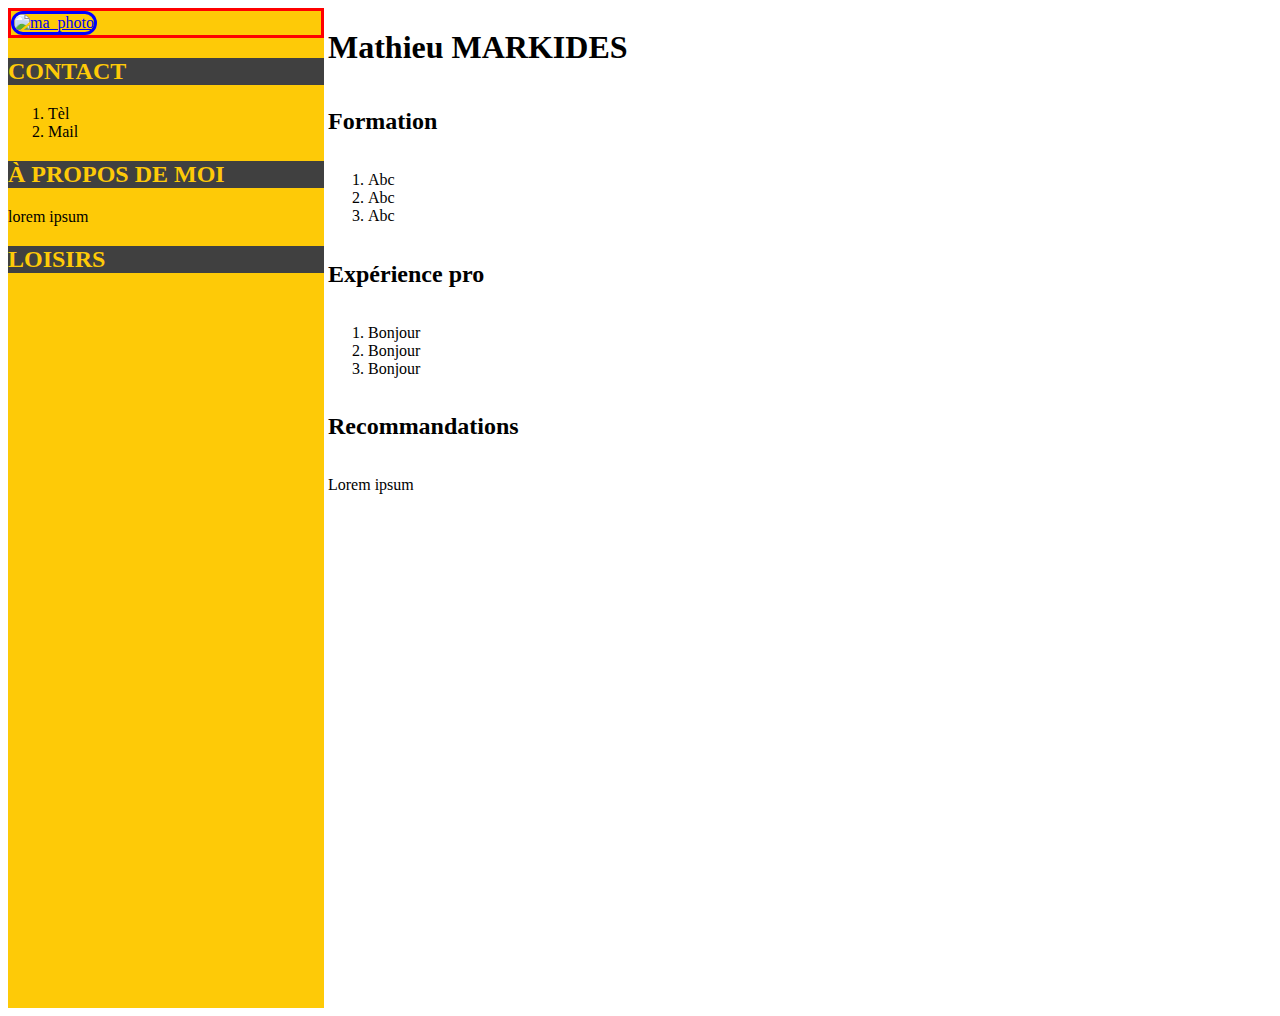
==== Test.html @ 7c911166 "Add files via upload" ====
<!DOCTYPE html>
<head>
	<script src="https://kit.fontawesome.com/b9b0c334b4.js" crossorigin="anonymous"></script>
	<link rel="stylesheet" href="style.css" />
	<title> TEST CV </title>
</head>
<body>
	<div id="liseret">
		<div id="photo">
			<a href="img/moi.jpg"><img src="img/moi_mini.jpg" alt="ma_photo" title="mathieu" /></a>
		</div>
		<section>
			<h2>contact</h2>
			<ol>
				<li>Tèl</li>
				<li>Mail</li>
			</ol>
		</section>
		<section>
			<h2>à propos de moi</h2>
			<p> lorem ipsum</p>
		</section>
		<section>
			<h2>loisirs</h2>
			<i class="fas fa-swimmer"></i>
			<i class="fas fa-cat"></i>
			<i class="fas fa-cocktail"></i>
		</section>
	</div>
	<div id="contenu">
		<h1>Mathieu MARKIDES</h1>
		<section>
			<div id=categories>
				<i class="fas fa-graduation-cap"></i>
				<h2>Formation</h2>
			</div>
			<ol>
				<li>Abc</li>
				<li>Abc</li>
				<li>Abc</li>
			</ol>
		</section>
		<section>
			<div id=categories>
			<i class="fas fa-briefcase"></i>
			<h2>Expérience pro</h2>
			</div>
			<ol>
				<li>Bonjour</li>
				<li>Bonjour</li>
				<li>Bonjour</li>
			</ol>
		</section>
		<section>
			<div id=categories>
			<i class="fas fa-pencil-alt"></i>
			<h2>Recommandations</h2>
			</div>
			<p>Lorem ipsum</p>
		</section>		
	</div>
</body>
---- style.css ----
#liseret, #contenu{
	display: inline-block;
	vertical-align: top;
}

#liseret{
	background-color: #FECA07;
	width:25%;
	height: 1000px;
}

#liseret h2{
	background-color: #404040;
	color: #FECA07;
	text-transform: uppercase;
}

#photo{
	display: flex;
	border : solid red;
}

#liseret img{
	border-radius: 50px;
	width: 90px;
	height: 90px;
	justify-content: center;
	align-items: center;
	border: solid blue;
}

#contenu{
	width:70%;
}

#categories{
	display: flex;
	justify-content: flex-start;
	align-items: center;
}
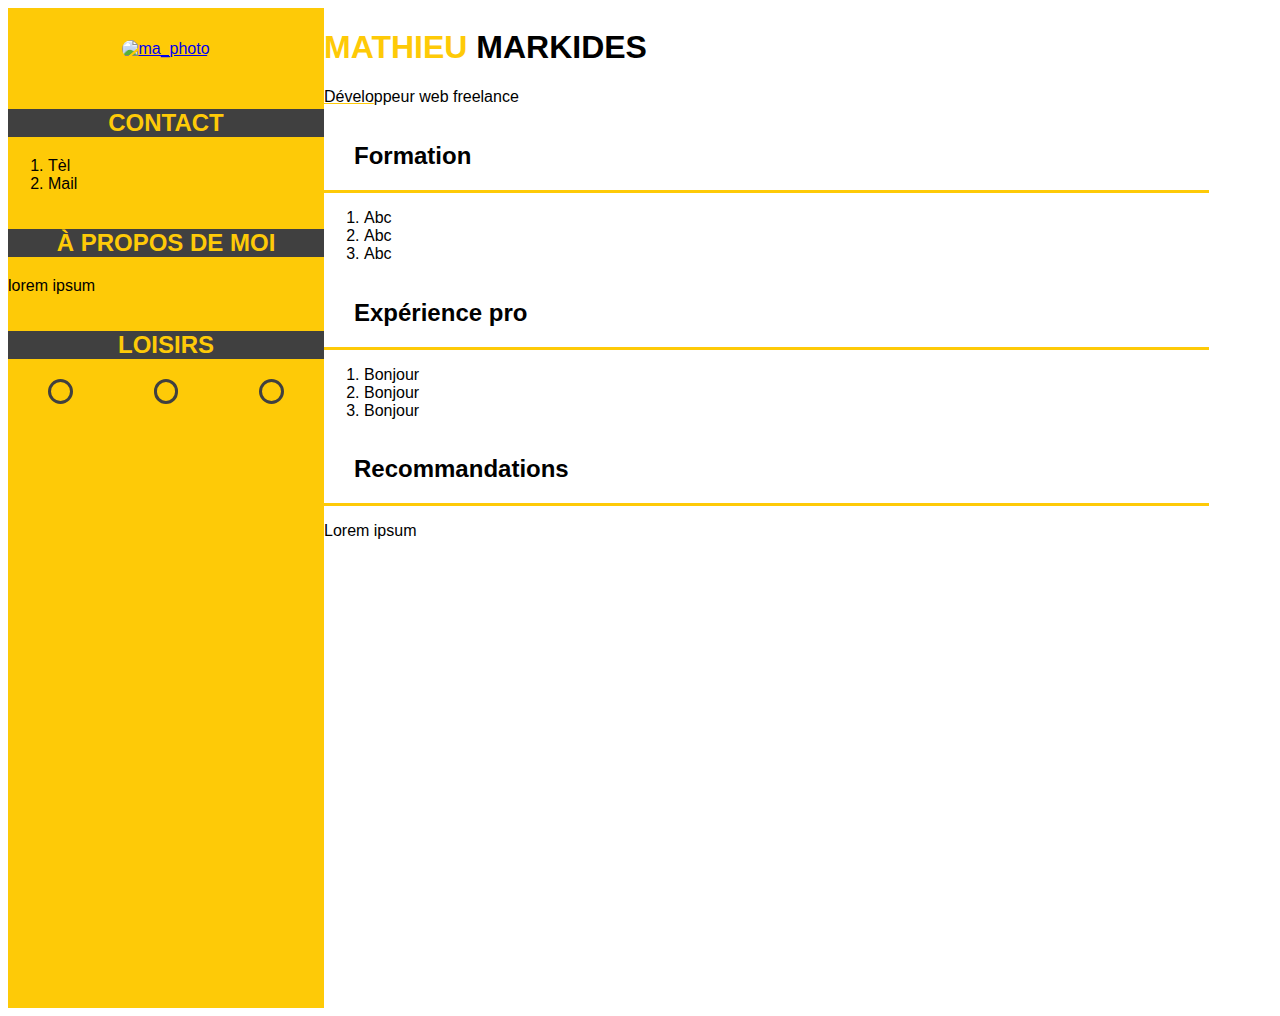
==== commit 05cd0e3a: "Add files via upload" ====
--- a/Test.html
+++ b/Test.html
@@ -1,14 +1,16 @@
 <!DOCTYPE html>
 <head>
-	<script src="https://kit.fontawesome.com/b9b0c334b4.js" crossorigin="anonymous"></script>
+	<link rel="stylesheet" href="https://use.fontawesome.com/releases/v5.13.1/css/all.css" integrity="sha384-xxzQGERXS00kBmZW/6qxqJPyxW3UR0BPsL4c8ILaIWXva5kFi7TxkIIaMiKtqV1Q" crossorigin="anonymous">
 	<link rel="stylesheet" href="style.css" />
+	<link href="https://fonts.googleapis.com/css2?family=Open+Sans&family=Roboto&display=swap" rel="stylesheet">
 	<title> TEST CV </title>
 </head>
 <body>
-	<div id="liseret">
-		<div id="photo">
-			<a href="img/moi.jpg"><img src="img/moi_mini.jpg" alt="ma_photo" title="mathieu" /></a>
-		</div>
+	<div id="moncv">
+		<div id="liseret">
+			<div class="photo">
+				<a href="img/moi.jpg"><img src="img/moi_mini.jpg" alt="ma_photo" title="mathieu" /></a>
+			</div>
 		<section>
 			<h2>contact</h2>
 			<ol>
@@ -22,15 +24,20 @@
 		</section>
 		<section>
 			<h2>loisirs</h2>
-			<i class="fas fa-swimmer"></i>
-			<i class="fas fa-cat"></i>
-			<i class="fas fa-cocktail"></i>
+			<div class="loisirs">
+				<i class="fas fa-swimmer"></i>
+				<i class="fas fa-cat"></i>
+				<i class="fas fa-cocktail"></i>
+			</div>
 		</section>
 	</div>
 	<div id="contenu">
-		<h1>Mathieu MARKIDES</h1>
+		<section id="titre">
+			<h1><span class="titre">Mathieu</span> MARKIDES</h1>
+			<p><span class="stitre">Dévelo</span>ppeur web freelance</p>
+		</section>
 		<section>
-			<div id=categories>
+			<div id="categories">
 				<i class="fas fa-graduation-cap"></i>
 				<h2>Formation</h2>
 			</div>
@@ -41,7 +48,7 @@
 			</ol>
 		</section>
 		<section>
-			<div id=categories>
+			<div id="categories">
 			<i class="fas fa-briefcase"></i>
 			<h2>Expérience pro</h2>
 			</div>
@@ -52,11 +59,12 @@
 			</ol>
 		</section>
 		<section>
-			<div id=categories>
+			<div id="categories">
 			<i class="fas fa-pencil-alt"></i>
 			<h2>Recommandations</h2>
 			</div>
 			<p>Lorem ipsum</p>
 		</section>		
 	</div>
+	</div>
 </body>--- a/style.css
+++ b/style.css
@@ -1,41 +1,68 @@
-
-#liseret, #contenu{
-	display: inline-block;
-	vertical-align: top;
+/* Police */
+body {
+  font-family: 'Open-Sans', sans-serif;
+} 
+/* Page */
+#moncv{
+	display: flex;
 }
-
+/* Liseret */
 #liseret{
+	display: flex;
+	flex-direction: column;
 	background-color: #FECA07;
 	width:25%;
 	height: 1000px;
 }
-
 #liseret h2{
 	background-color: #404040;
 	color: #FECA07;
 	text-transform: uppercase;
+	text-align: center;
+
 }
-
-#photo{
+.photo{
+	margin: 10%;
 	display: flex;
-	border : solid red;
+	justify-content: center;
 }
-
 #liseret img{
 	border-radius: 50px;
 	width: 90px;
 	height: 90px;
-	justify-content: center;
-	align-items: center;
-	border: solid blue;
 }
-
+.loisirs{
+	font-size: 30px;
+	color: #404040;
+	display: flex;
+    justify-content: space-around;
+}
+.loisirs i{
+	border: solid #404040;
+	border-radius: 100%;
+	padding: 3%;
+}
+/* Titre*/
+.titre{
+	color:#FECA07;
+}
+h1{
+	text-transform: uppercase;
+}
+.stitre{
+	text-decoration: underline #FECA07;
+}
+/* Contenu */
 #contenu{
 	width:70%;
 }
-
 #categories{
 	display: flex;
-	justify-content: flex-start;
 	align-items: center;
+	border-bottom: solid #FECA07;
+}
+#categories i {
+	font-size: 30px;
+	color :#FECA07;
+	margin : 15px;
 }